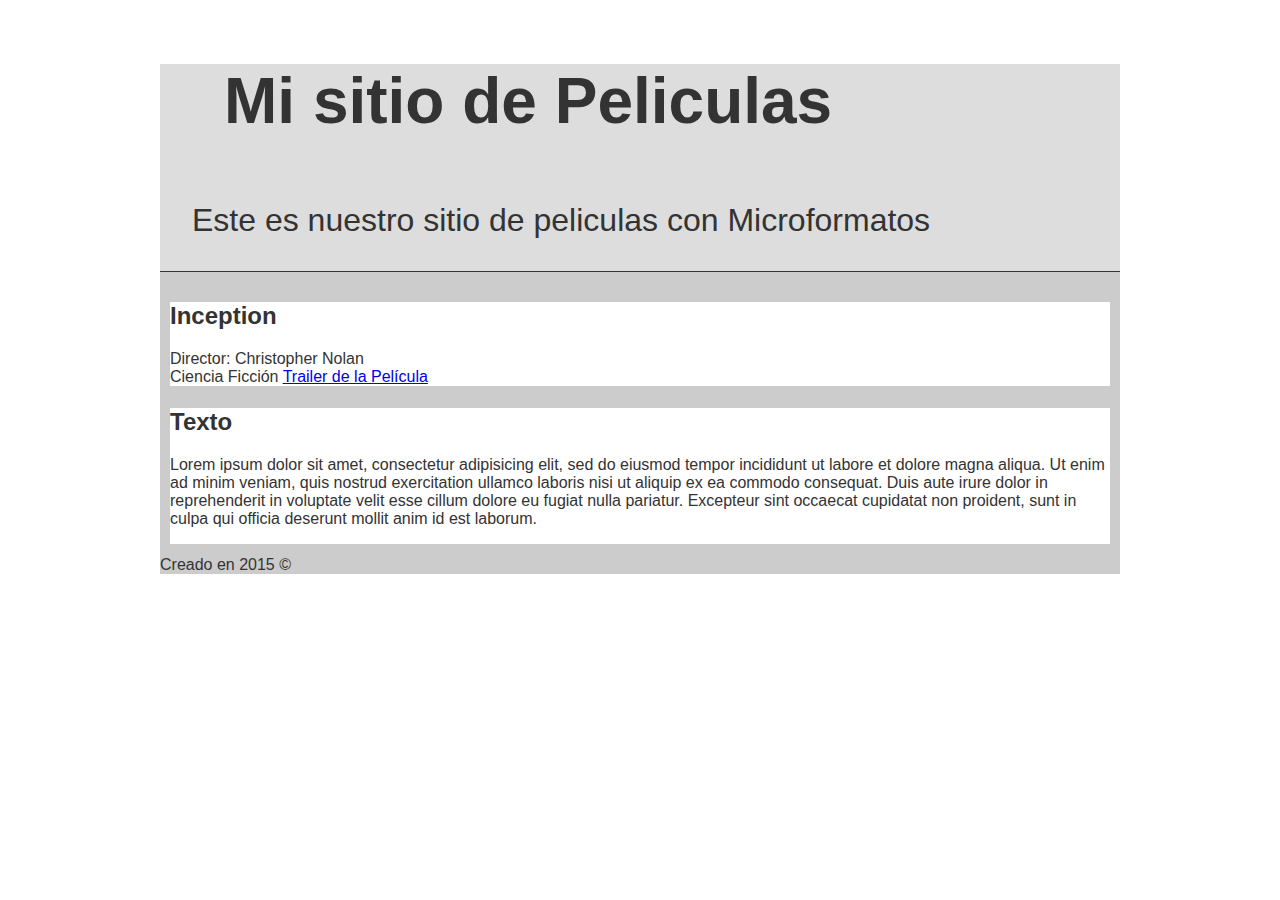
==== index.html @ 271fb76a "LAB 1" ====
<!DOCTYPE html>
<html lang="es-ES">
<head>
	<meta charset="utf-8">
	<meta name="viewport" content="width=device-width, initial-scale=1, maximun-scale=1">
	<link rel="stylesheet" href="./style.css" type="text/css" media="all" />
	<title>Test RWD</title>
</head>
<body>
	<section id="container">
		<header>
			<h1>Mi sitio de Peliculas</h1>
			<p>Este es nuestro sitio de peliculas con Microformatos</p>
		</header>
		<section id="content">
			<article>
				<div itemscope itemtype="http://schema.org/Movie">
					<h2 itemprop="name">Inception</h2>
					<div itemprop="director" itemscope="http://schema.org/Person">
						Director: <span itemprop="director">Christopher Nolan</span>
					</div>
					<span itemtprop="genre">Ciencia Ficción</span>
					<a href="#" itemprop="trailer">Trailer de la Película</a>
				</div>
			</article>
			<article>
				<h2>Texto</h2>
				<p>Lorem ipsum dolor sit amet, consectetur adipisicing elit, sed do eiusmod
				tempor incididunt ut labore et dolore magna aliqua. Ut enim ad minim veniam,
				quis nostrud exercitation ullamco laboris nisi ut aliquip ex ea commodo
				consequat. Duis aute irure dolor in reprehenderit in voluptate velit esse
				cillum dolore eu fugiat nulla pariatur. Excepteur sint occaecat cupidatat non
				proident, sunt in culpa qui officia deserunt mollit anim id est laborum.</p>
			</article>
		</section>
		<footer>
			Creado en 2015 &copy;
		</footer>
	</section>
</body>
</html>
---- style.css ----
body{
	color: #333;
	font-family: Arial, "Monaco", sans-serif;
	font-size: 16px;
}

#container{
	margin: 0 auto;
	max-width: 960px;
}

#container header{
	background: #DDD;
	border-bottom: 1px solid; 
}

#container header h1{
	font-size: 4em;
	margin: 1em;
}

#container header p{
	font-size: 2em;
	margin: 1em;
}

#container #content{
	background: #CCC;
	padding: 10px; 
}

#container #content article{
	background: #FFF;
	border-bottom: 2px solid #CCC;
}

#container footer{
	background: #CCC;
}

@media screen and (max-width: 960px){

}

@media screen and (max-width: 650px){
	#container header{
		background: #DDD;
		border-bottom: 1px solid; 
		padding: 8px;
		text-align: center;
	}

	#container header h1{
		font-size: 4em;
		margin: 1px;
		color: red;

	}

#container header p{
	color: blue;
		font-size: 2em;
		margin: 1em;
	}

}
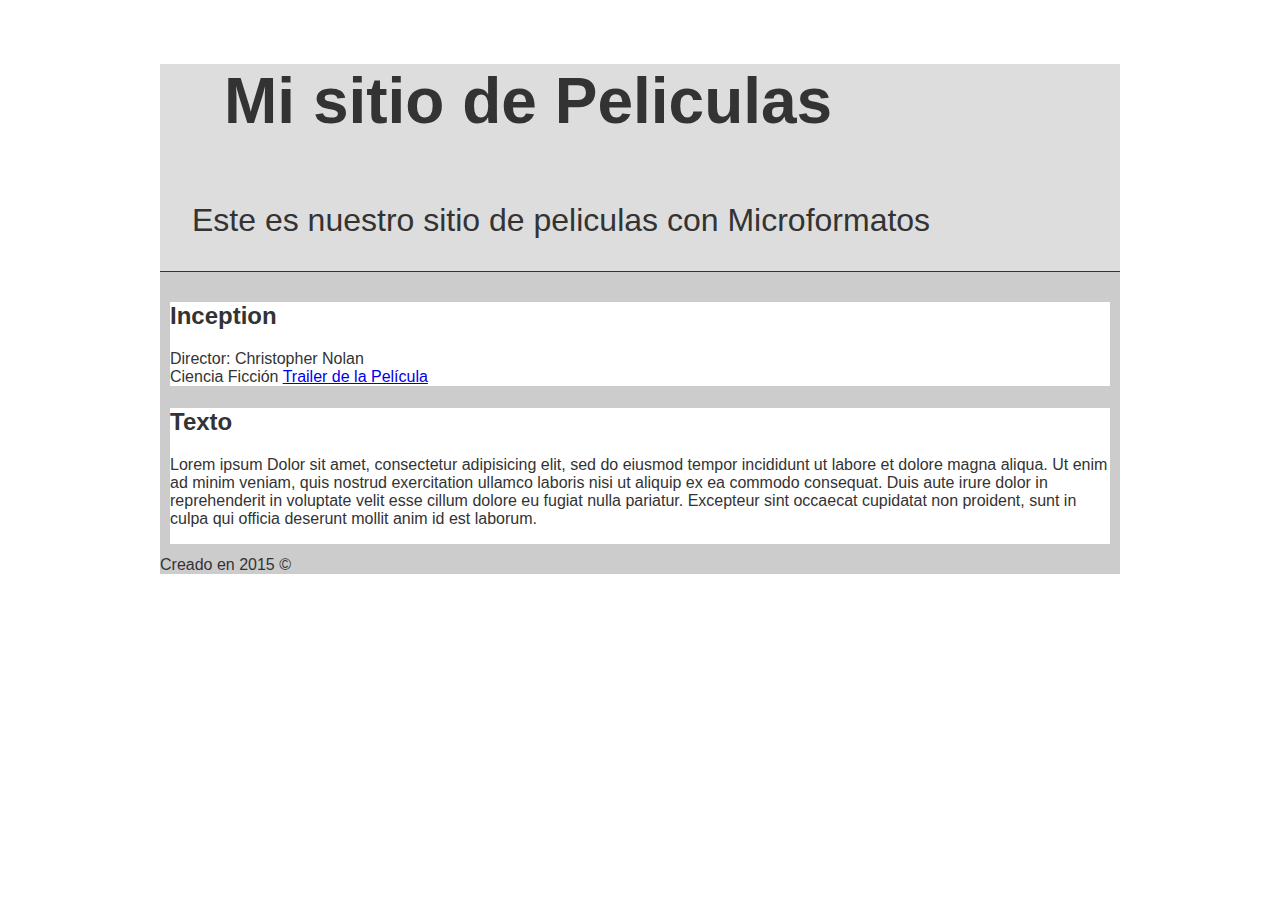
==== commit 6ad12574: "prueba cloning" ====
--- a/index.html
+++ b/index.html
@@ -26,7 +26,7 @@
 			</article>
 			<article>
 				<h2>Texto</h2>
-				<p>Lorem ipsum dolor sit amet, consectetur adipisicing elit, sed do eiusmod
+				<p>Lorem ipsum Dolor sit amet, consectetur adipisicing elit, sed do eiusmod
 				tempor incididunt ut labore et dolore magna aliqua. Ut enim ad minim veniam,
 				quis nostrud exercitation ullamco laboris nisi ut aliquip ex ea commodo
 				consequat. Duis aute irure dolor in reprehenderit in voluptate velit esse
